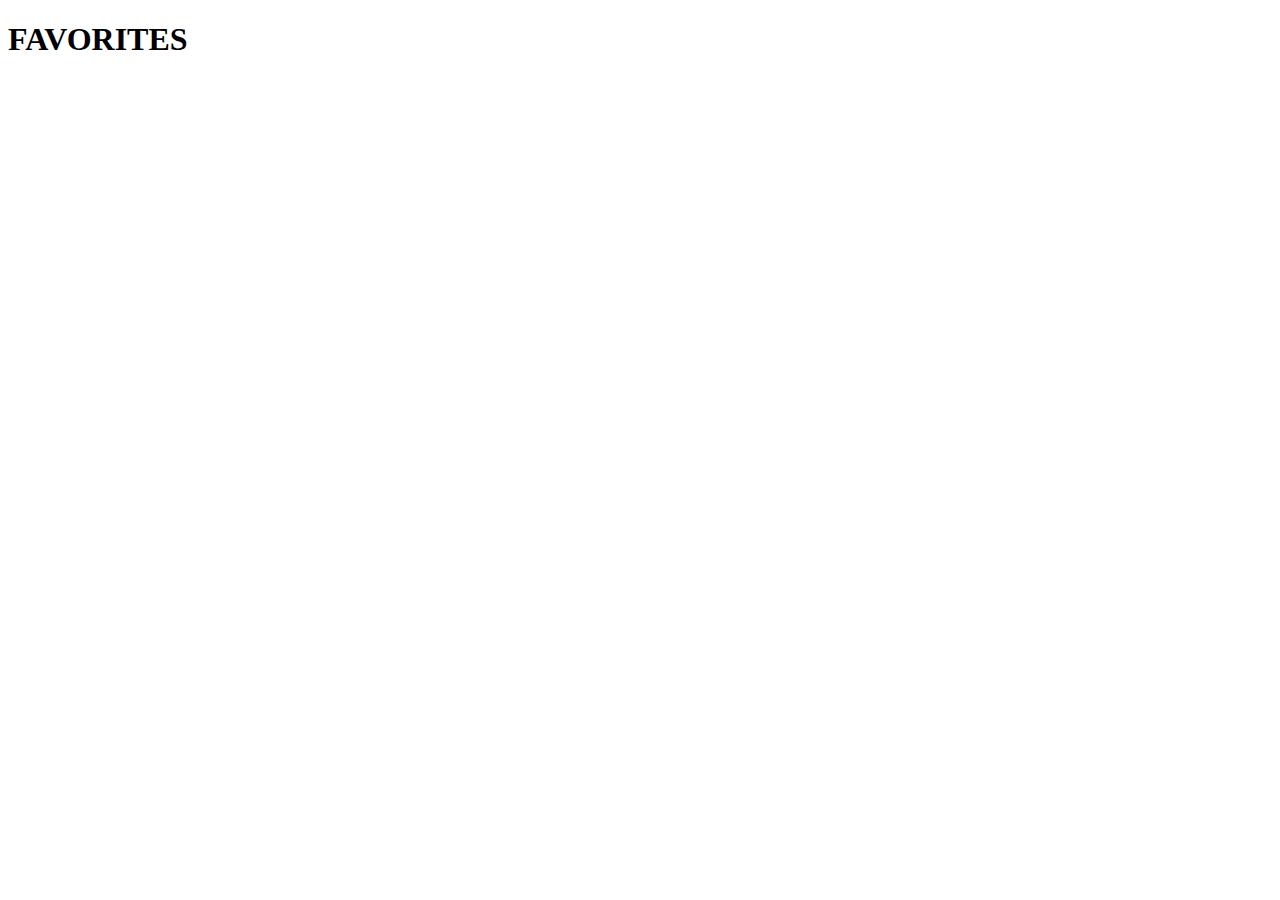
==== favorites.html @ 0c39b56f "mainpage styling and addtofavs functionality" ====
<!DOCTYPE html>
<html lang="en">
<head>
    <meta charset="UTF-8">
    <meta name="viewport" content="width=device-width, initial-scale=1.0">
    <title>Document</title>
</head>
<body>
    <h1>FAVORITES</h1>
    <div id="container-favorites">
        <ul id="favorites-list"></ul>
    </div>
<script src="script.js"></script>
</body>
</html>
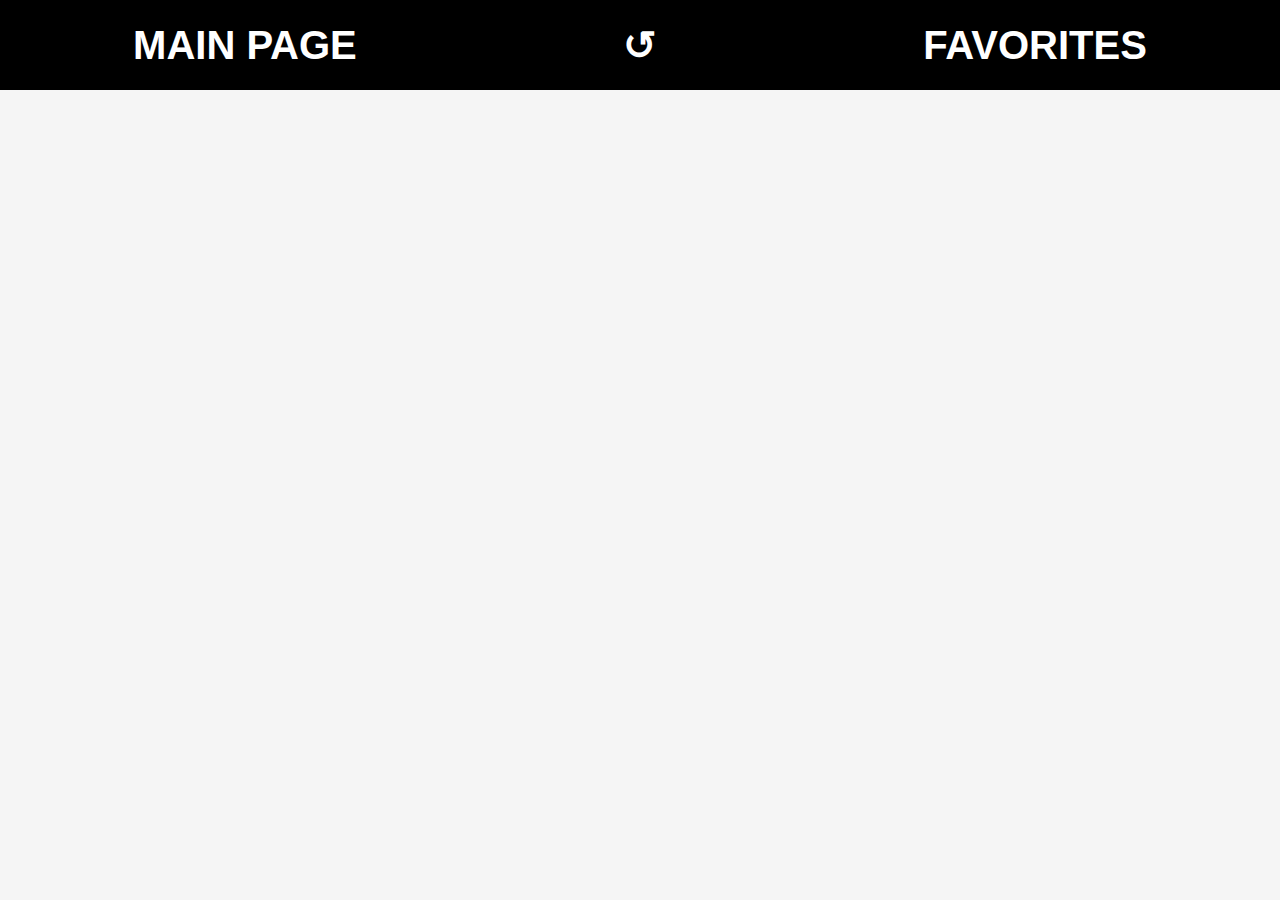
==== commit 15ce418c: "delete fav item and add video" ====
--- a/favorites.html
+++ b/favorites.html
@@ -4,9 +4,14 @@
     <meta charset="UTF-8">
     <meta name="viewport" content="width=device-width, initial-scale=1.0">
     <title>Document</title>
+    <link rel="stylesheet" href="./style.css">
 </head>
 <body>
-    <h1>FAVORITES</h1>
+    <header>
+        <a href="./index.html">MAIN PAGE</a>
+        <a href="">&#8634;</a>
+        <a href="./favorites.html">FAVORITES</a>
+     </header>
     <div id="container-favorites">
         <ul id="favorites-list"></ul>
     </div>
--- a/style.css
+++ b/style.css
@@ -0,0 +1,130 @@
+*{
+    font-family: sans-serif;
+}
+
+header a:hover {
+    color: gray
+}
+
+.foot-btn {
+    background-color: none;
+    background: none;
+    border: none;
+    font-size: 15px;
+    width: 50vw;
+    display: flex;
+    justify-content: flex-end;
+    margin: 10px 0 10px 0;
+    font-weight: bolder;
+}
+.foot-btn:hover {
+    color:gray;
+}
+#reference {
+    padding: 0;
+    margin: 0;
+    font-size: 13px;
+
+}
+em{
+    display: flex;
+    justify-content:flex-end;
+    width: 50vw;
+    padding-right: 20px;
+}
+body {
+    margin: 0;
+    padding: 0;
+    background-color: whitesmoke;
+}
+header {
+    display: flex;
+    align-items: center;
+    justify-content: space-around;
+    margin: 0;
+    padding: 0;
+    height: 10vh;
+    width: 100vw;
+    min-height: 60px;
+    background-color: black;
+
+}
+
+img {
+    width: 50vw;
+    height: auto;
+}
+
+li{
+    display: flex;
+    align-items: center;
+    flex-direction: column;
+    background-color: white;
+    width: 50vw;
+    height: auto;
+    margin-top: 70px;
+    box-shadow: 0 8px 16px 0 rgba(0, 0, 0, 0.2);
+    transition: 0.3s;
+
+
+}
+
+li:hover {
+      box-shadow: 0 16px 32px 0 rgba(0, 0, 0, 1.2);
+}
+
+ul {
+    padding: 0;
+    margin: 0;
+    display: flex;
+    align-items: center;
+    flex-direction: column;
+    width: 100vw;
+    height: auto;
+    background-color: whitesmoke;
+}
+
+.added-message-container {
+    background: aqua;
+    box-shadow: 0 4px 8px 0 rgba(0, 0, 0, 0.2);
+    transition: 0.3s;
+    position: fixed;
+    border: 1px solid black;
+    top:50px;
+    left:50px;
+    z-index: 10;
+
+}
+.cannot-message-container {
+    background: aqua;
+    box-shadow: 0 4px 8px 0 rgba(0, 0, 0, 0.2);
+    transition: 0.3s;
+    position: fixed;
+    border: 1px solid black;
+    top:50px;
+    left:50px;
+    z-index: 10;
+
+}
+
+a {
+    color: white;
+    text-decoration: none;
+    font-size: 40px;
+    font-weight: bold;
+}
+h1{
+    margin-top: 0;
+    padding-top: 0;
+}
+
+text {
+    width: 45vw;
+    text-indent: 30px;
+    line-height: 1.5;
+}
+
+.iframe{
+    width: 50vw;
+    height: 37vh;
+}